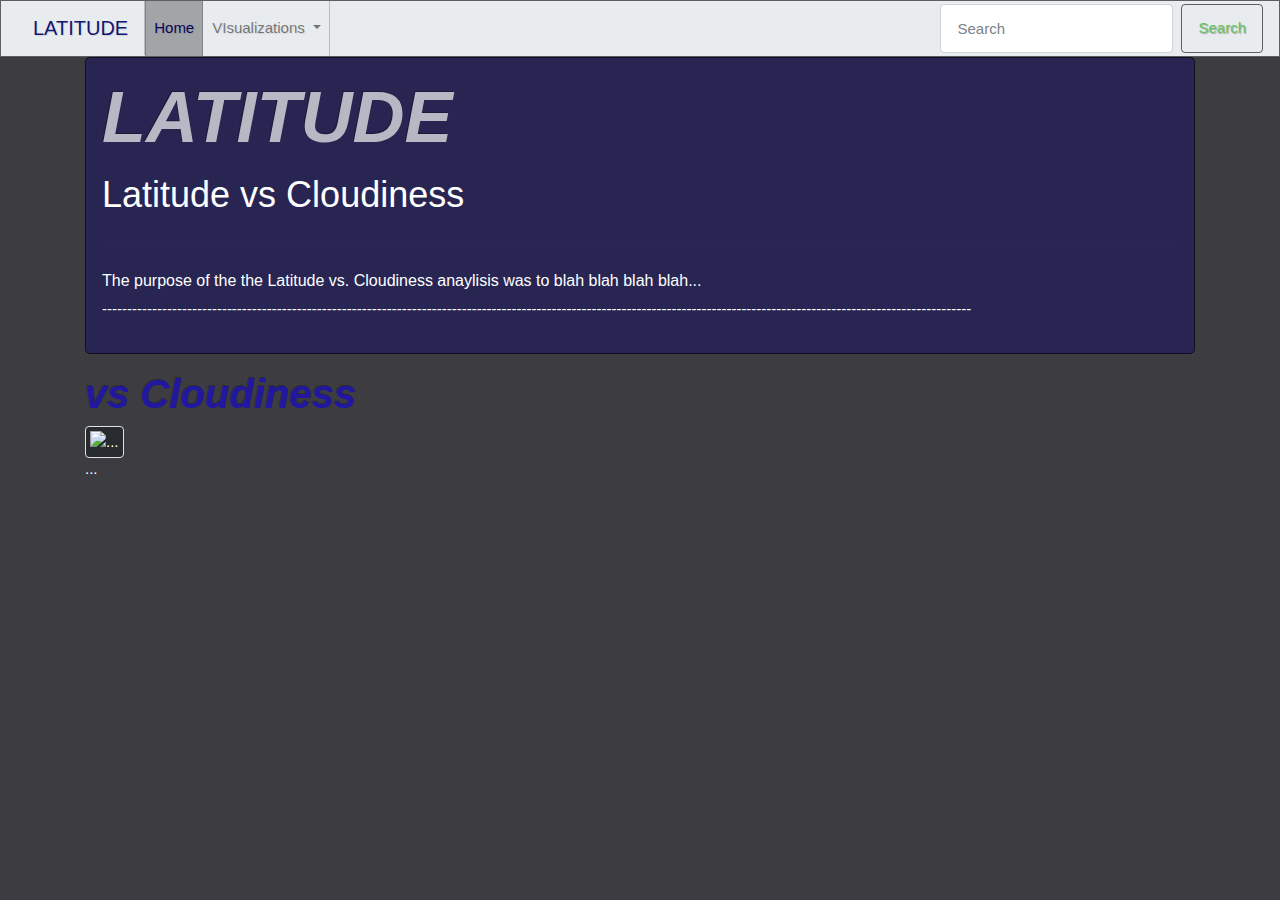
==== Cloudiness.html @ cd78c233 "Add files via upload" ====
<!DOCTYPE html>
<html lang="en">

<head>
  <meta charset="UTF-8">
  <title>Latitude</title>
  <link rel="stylesheet" href="https://stackpath.bootstrapcdn.com/bootstrap/4.3.1/css/bootstrap.min.css" integrity="sha384-ggOyR0iXCbMQv3Xipma34MD+dH/1fQ784/j6cY/iJTQUOhcWr7x9JvoRxT2MZw1T" crossorigin="anonymous">

  <script src="https://code.jquery.com/jquery-3.3.1.slim.min.js" integrity="sha384-q8i/X+965DzO0rT7abK41JStQIAqVgRVzpbzo5smXKp4YfRvH+8abtTE1Pi6jizo" crossorigin="anonymous"></script>
  <script src="https://cdnjs.cloudflare.com/ajax/libs/popper.js/1.14.7/umd/popper.min.js" integrity="sha384-UO2eT0CpHqdSJQ6hJty5KVphtPhzWj9WO1clHTMGa3JDZwrnQq4sF86dIHNDz0W1" crossorigin="anonymous"></script>
  <script src="https://stackpath.bootstrapcdn.com/bootstrap/4.3.1/js/bootstrap.min.js" integrity="sha384-JjSmVgyd0p3pXB1rRibZUAYoIIy6OrQ6VrjIEaFf/nJGzIxFDsf4x0xIM+B07jRM" crossorigin="anonymous"></script>

  <link rel="stylesheet" href="style.css">
</head>
<body>
  <nav class="navbar navbar-expand-lg navbar-light bg-light">
    <a class="navbar-brand" href="#">LATITUDE</a>
    <button class="navbar-toggler" type="button" data-toggle="collapse" data-target="#navbarSupportedContent" aria-controls="navbarSupportedContent" aria-expanded="false" aria-label="Toggle navigation">
      <span class="navbar-toggler-icon"></span>
    </button>

    <div class="collapse navbar-collapse" id="navbarSupportedContent">
      <ul class="navbar-nav mr-auto">
        <li class="nav-item active">
          <a class="nav-link" href="file:///C:/Users/aepat/Web/Web%20Homework/index.html">Home <span class="sr-only">(current)</span></a>
        </li>

        <li class="nav-item dropdown">
          <a class="nav-link dropdown-toggle" href="#" id="navbarDropdown" role="button" data-toggle="dropdown" aria-haspopup="true" aria-expanded="false">
            VIsualizations
          </a>
          <div class="dropdown-menu" aria-labelledby="navbarDropdown">
            <a class="dropdown-item" href="Temperature.html">Temperature</a>
            <a class="dropdown-item" href="Humidity.html">Humidity</a>
            <a class="dropdown-item" href="Cloudiness.html">Cloudiness</a>
            <a class="dropdown-item" href="WindSpeed.html">Wind Speed</a>
            <a class="dropdown-item" href="Comparison.html">Comparison</a>
            <a class="dropdown-item" href="Data.html">Data</a>
          </div>
        </li>
      
      </ul>
      <form class="form-inline my-2 my-lg-0">
        <input class="form-control mr-sm-2" type="search" placeholder="Search" aria-label="Search">
        <button class="btn btn-outline-success my-2 my-sm-0" type="submit">Search</button>
      </form>
    </div>
  </nav>

  <div class="container">
    <div class="jumbotron">
      <h1 class="display-3">LATITUDE</h1>
      <p class="lead">Latitude vs Cloudiness</p>
      <hr class="my-4">
      <p class="h5">The purpose of the the Latitude vs. Cloudiness anaylisis was to
          blah blah blah blah...
      </p>
      <p>------------------------------------------------------------------------------------------------------------------------------------------------------------------------------</p>
      
      </p>
    </div>
  </div>

<div class="container">
  <h2 class="text-left">vs Cloudiness</h2>
    <div class="row">
        <div class="col-md-12">
            <img src="file:///C:/Users/aepat/Web/Web Homework/weatherpy plots/WeatherPy3.jpg" alt="..." class="img-thumbnail">
              <p>...</p>
            </div>
        </div>
        
</body>

</html>
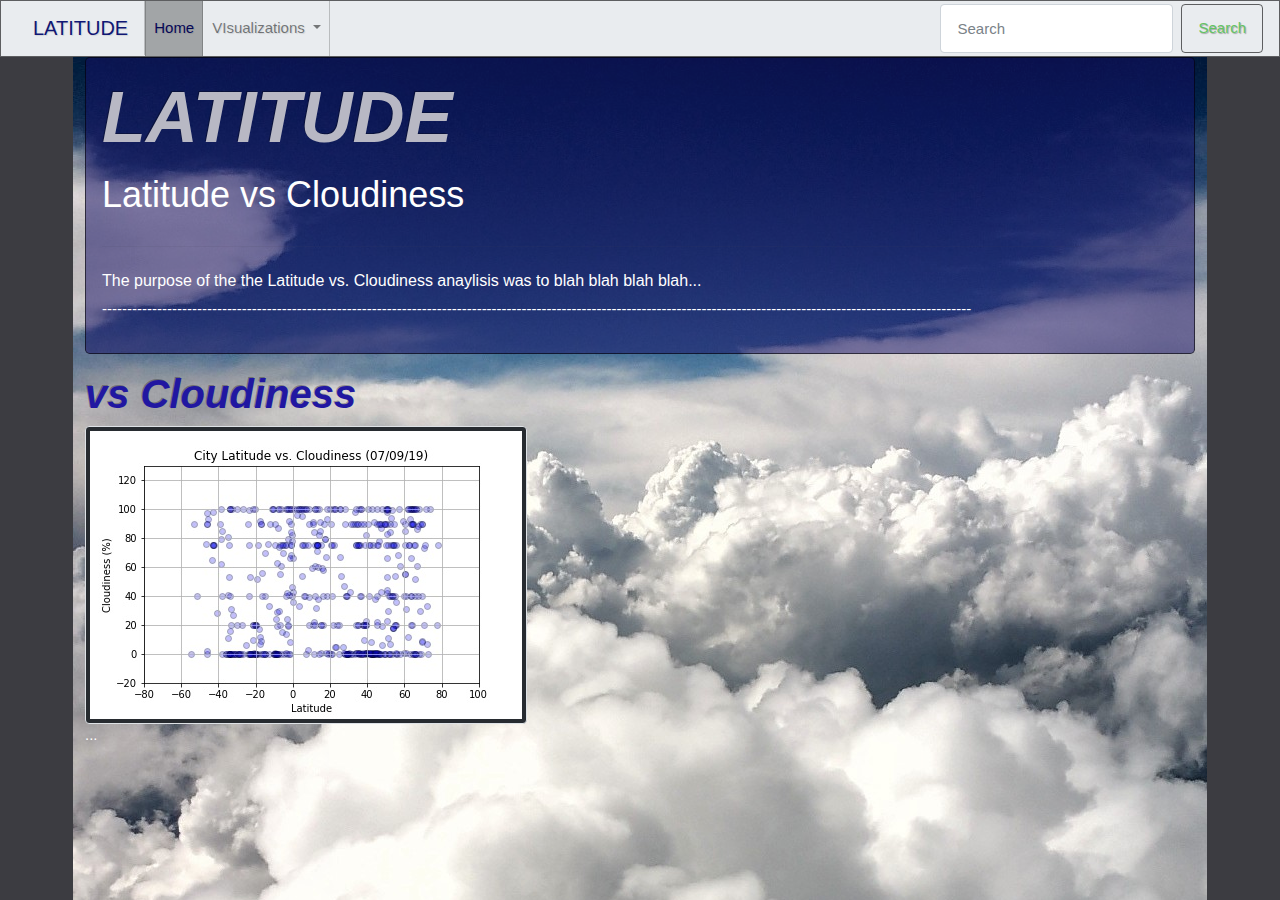
==== commit a6ca4735: "Add files via upload" ====
--- a/Cloudiness.html
+++ b/Cloudiness.html
@@ -22,7 +22,7 @@
     <div class="collapse navbar-collapse" id="navbarSupportedContent">
       <ul class="navbar-nav mr-auto">
         <li class="nav-item active">
-          <a class="nav-link" href="file:///C:/Users/aepat/Web/Web%20Homework/index.html">Home <span class="sr-only">(current)</span></a>
+          <a class="nav-link" href="index.html">Home <span class="sr-only">(current)</span></a>
         </li>
 
         <li class="nav-item dropdown">
@@ -65,7 +65,7 @@
   <h2 class="text-left">vs Cloudiness</h2>
     <div class="row">
         <div class="col-md-12">
-            <img src="file:///C:/Users/aepat/Web/Web Homework/weatherpy plots/WeatherPy3.jpg" alt="..." class="img-thumbnail">
+            <img src="WeatherPy3.jpg" alt="..." class="img-thumbnail">
               <p>...</p>
             </div>
         </div>
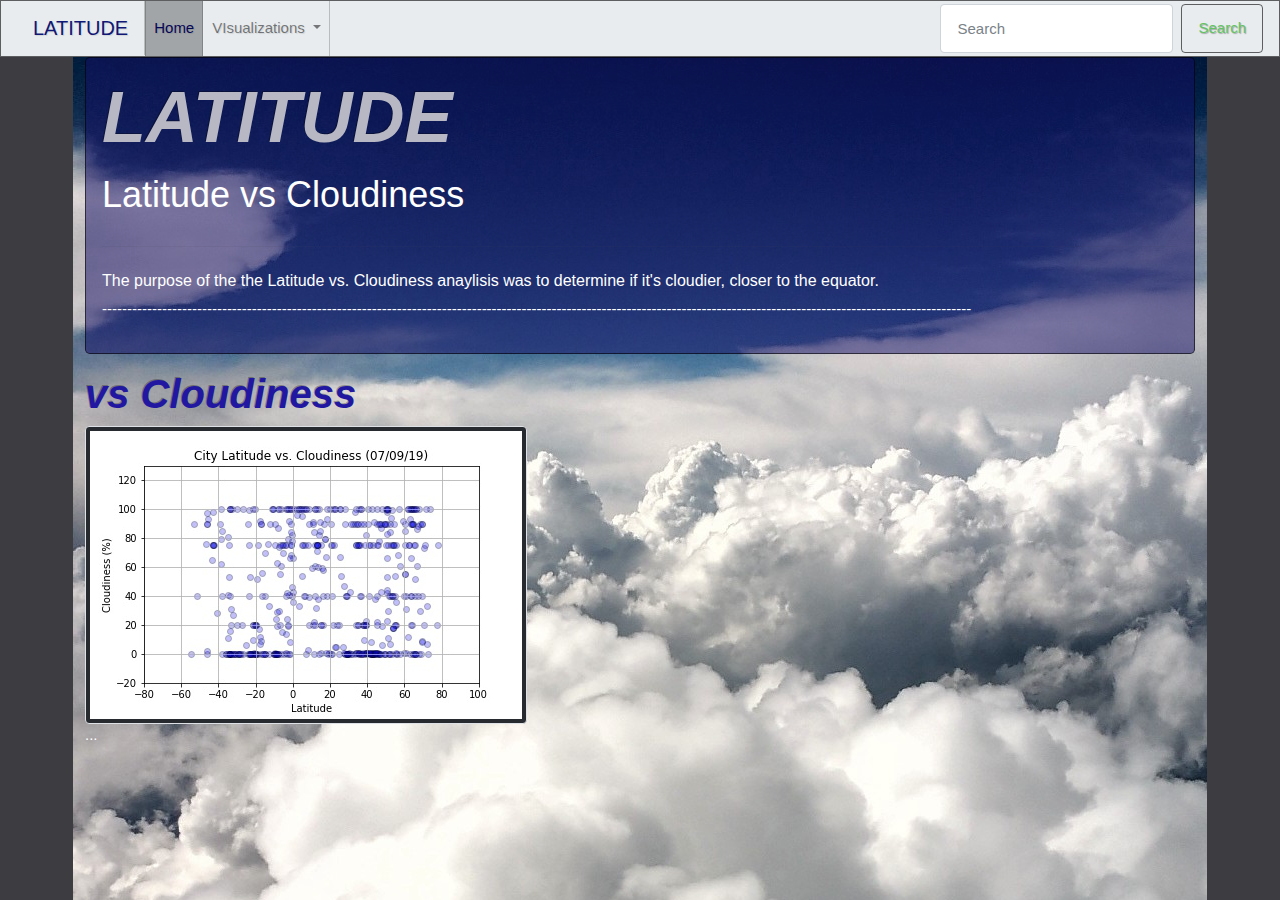
==== commit cbd7510d: "Add files via upload" ====
--- a/Cloudiness.html
+++ b/Cloudiness.html
@@ -53,7 +53,7 @@
       <p class="lead">Latitude vs Cloudiness</p>
       <hr class="my-4">
       <p class="h5">The purpose of the the Latitude vs. Cloudiness anaylisis was to
-          blah blah blah blah...
+         determine if it's cloudier, closer to the equator.
       </p>
       <p>------------------------------------------------------------------------------------------------------------------------------------------------------------------------------</p>
       
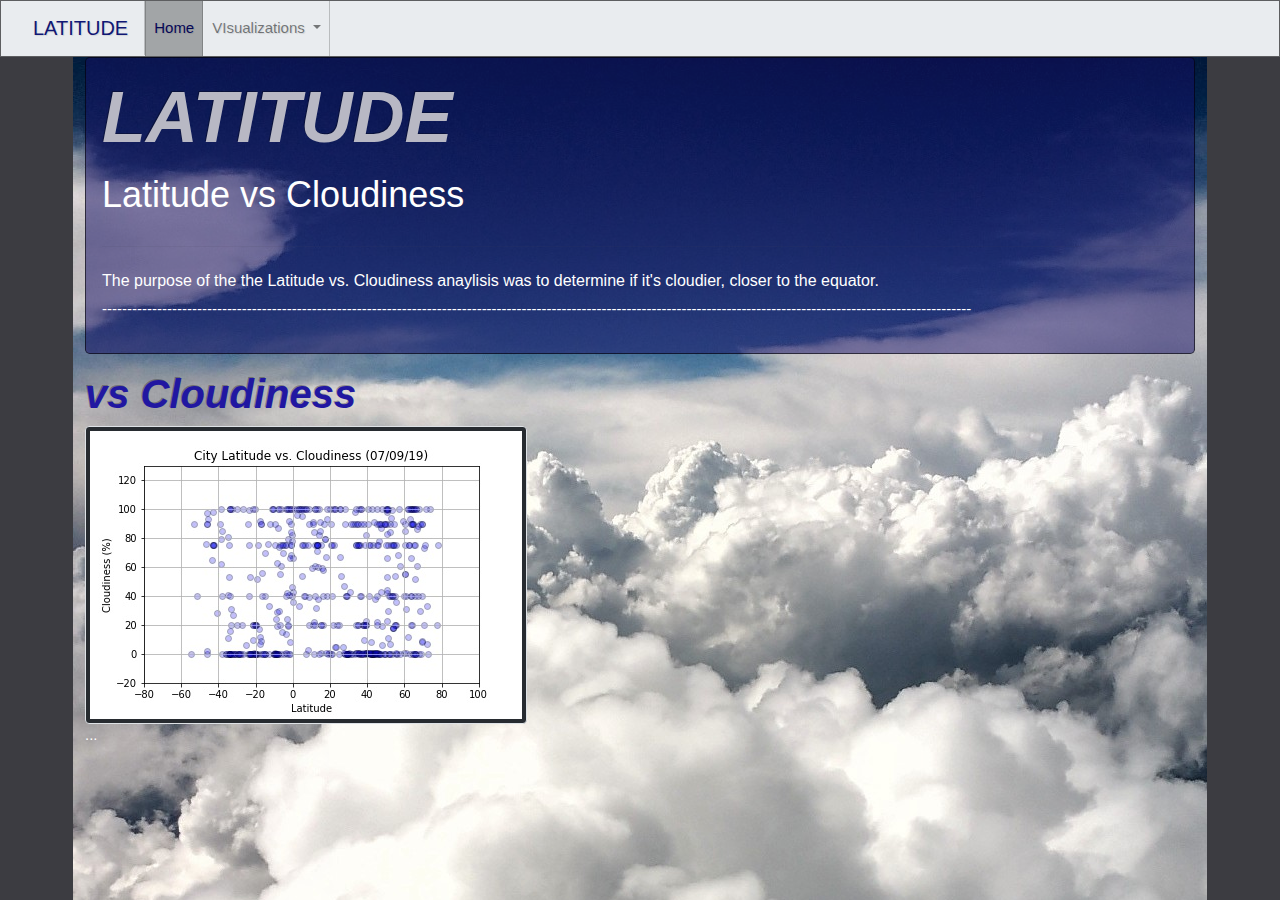
==== commit 8127a607: "Add files via upload" ====
--- a/Cloudiness.html
+++ b/Cloudiness.html
@@ -40,10 +40,7 @@
         </li>
       
       </ul>
-      <form class="form-inline my-2 my-lg-0">
-        <input class="form-control mr-sm-2" type="search" placeholder="Search" aria-label="Search">
-        <button class="btn btn-outline-success my-2 my-sm-0" type="submit">Search</button>
-      </form>
+     
     </div>
   </nav>
 
